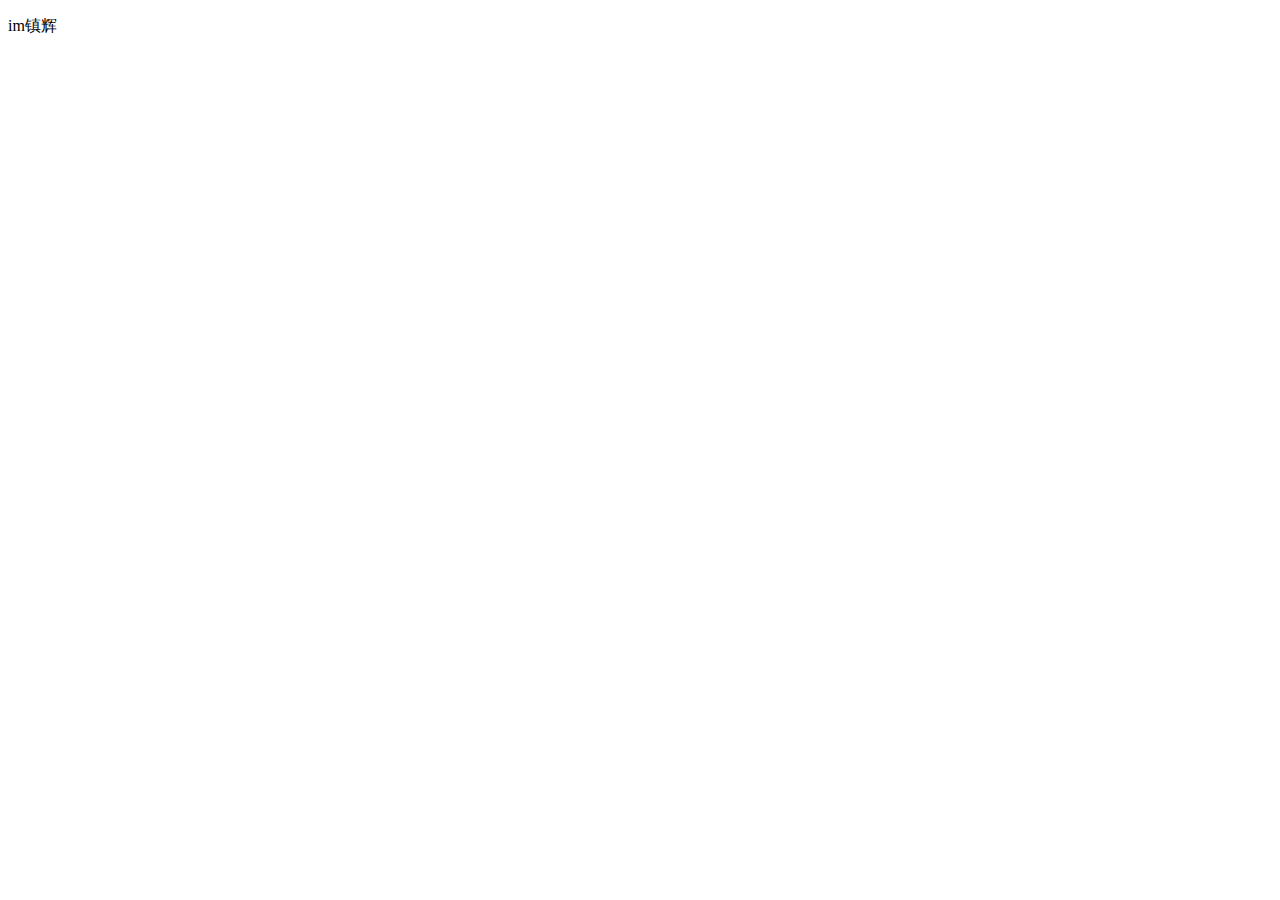
==== index6.html @ bb03d729 "第26次提交" ====
<!DOCTYPE html>
<html lang="zh">

<head>
    <meta charset="UTF-8">
    <meta http-equiv="X-UA-Compatible" content="IE=edge">
    <meta name="viewport" content="width=device-width, initial-scale=1.0">
    <title>Document</title>
</head>

<body>
    <p>
        im镇辉
    </p>
</body>

</html>
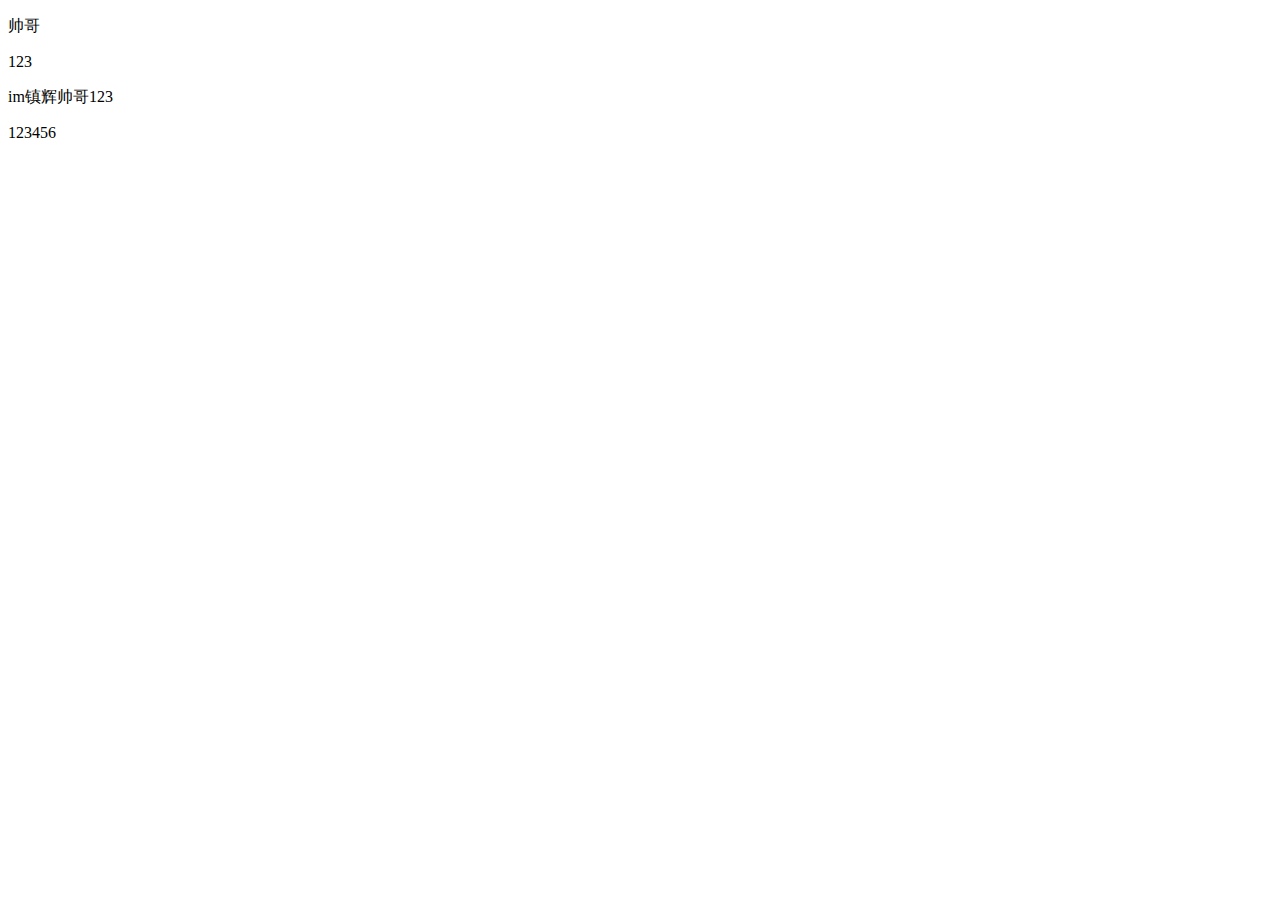
==== commit f1989d56: "第27次提交" ====
--- a/index6.html
+++ b/index6.html
@@ -9,9 +9,11 @@
 </head>
 
 <body>
+    <p>帅哥</p>123
     <p>
-        im镇辉
+        im镇辉帅哥123
     </p>
+    123456
 </body>
 
 </html>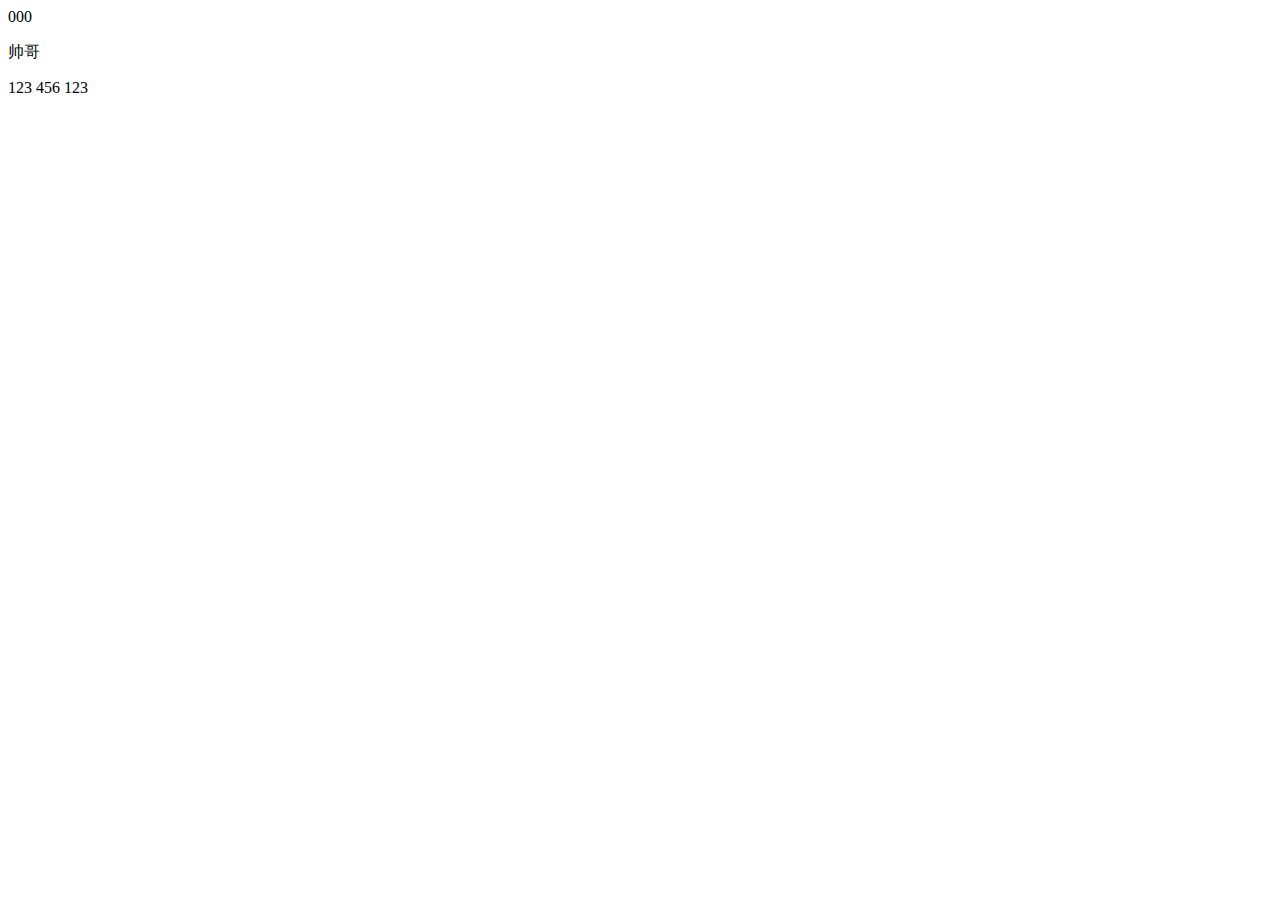
==== commit 29503ff9: "第27次提交" ====
--- a/index6.html
+++ b/index6.html
@@ -9,11 +9,11 @@
 </head>
 
 <body>
-    <p>帅哥</p>123
-    <p>
-        im镇辉帅哥123
-    </p>
-    123456
+    000
+    <p>帅哥</p>
+    123
+    456
+    123
 </body>
 
 </html>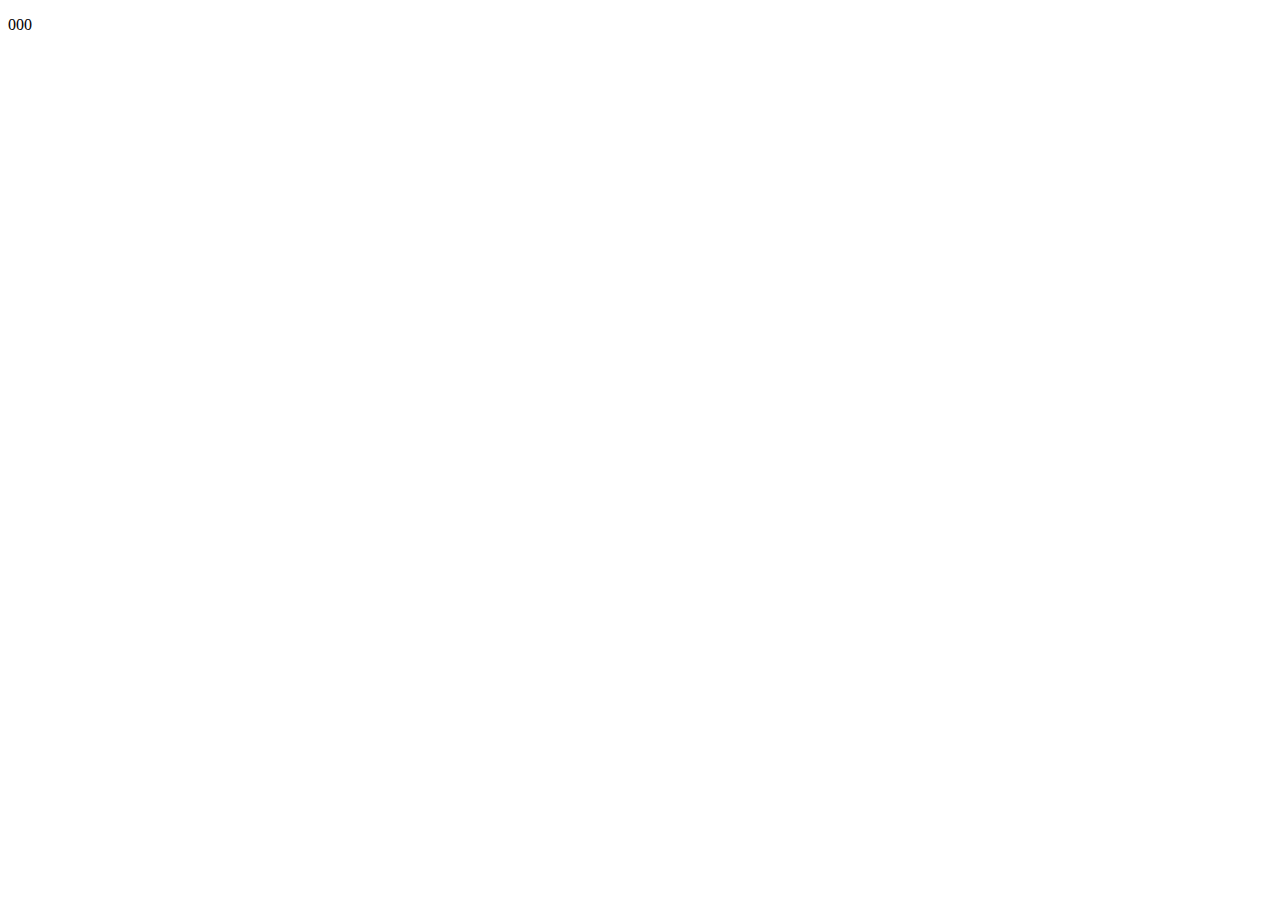
==== commit a6d62e49: "第28次更新" ====
--- a/index6.html
+++ b/index6.html
@@ -9,11 +9,9 @@
 </head>
 
 <body>
-    000
-    <p>帅哥</p>
-    123
-    456
-    123
+    <p>
+        000
+    </p>
 </body>
 
 </html>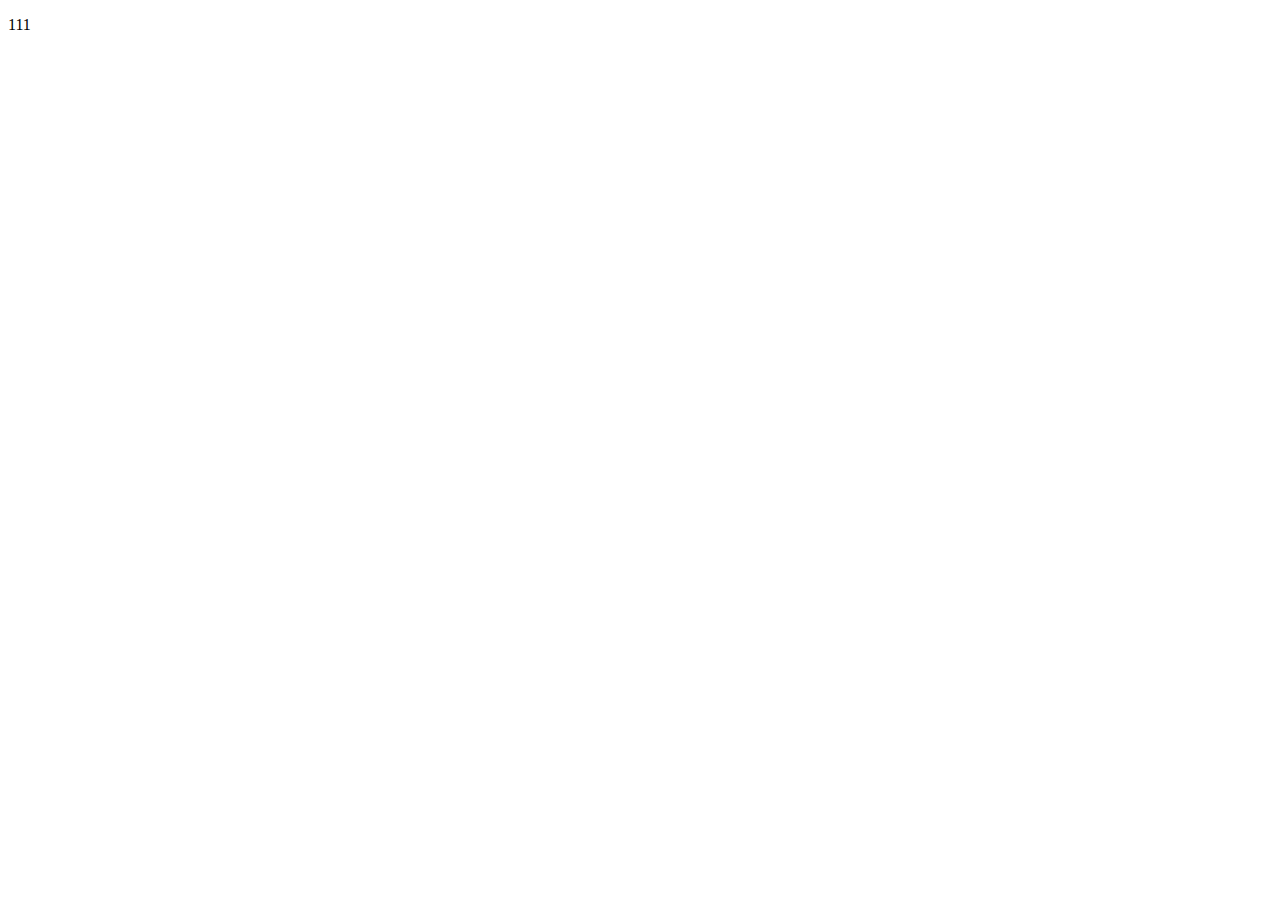
==== commit d2128b14: "第29次更新文件" ====
--- a/index6.html
+++ b/index6.html
@@ -10,7 +10,7 @@
 
 <body>
     <p>
-        000
+        111
     </p>
 </body>
 
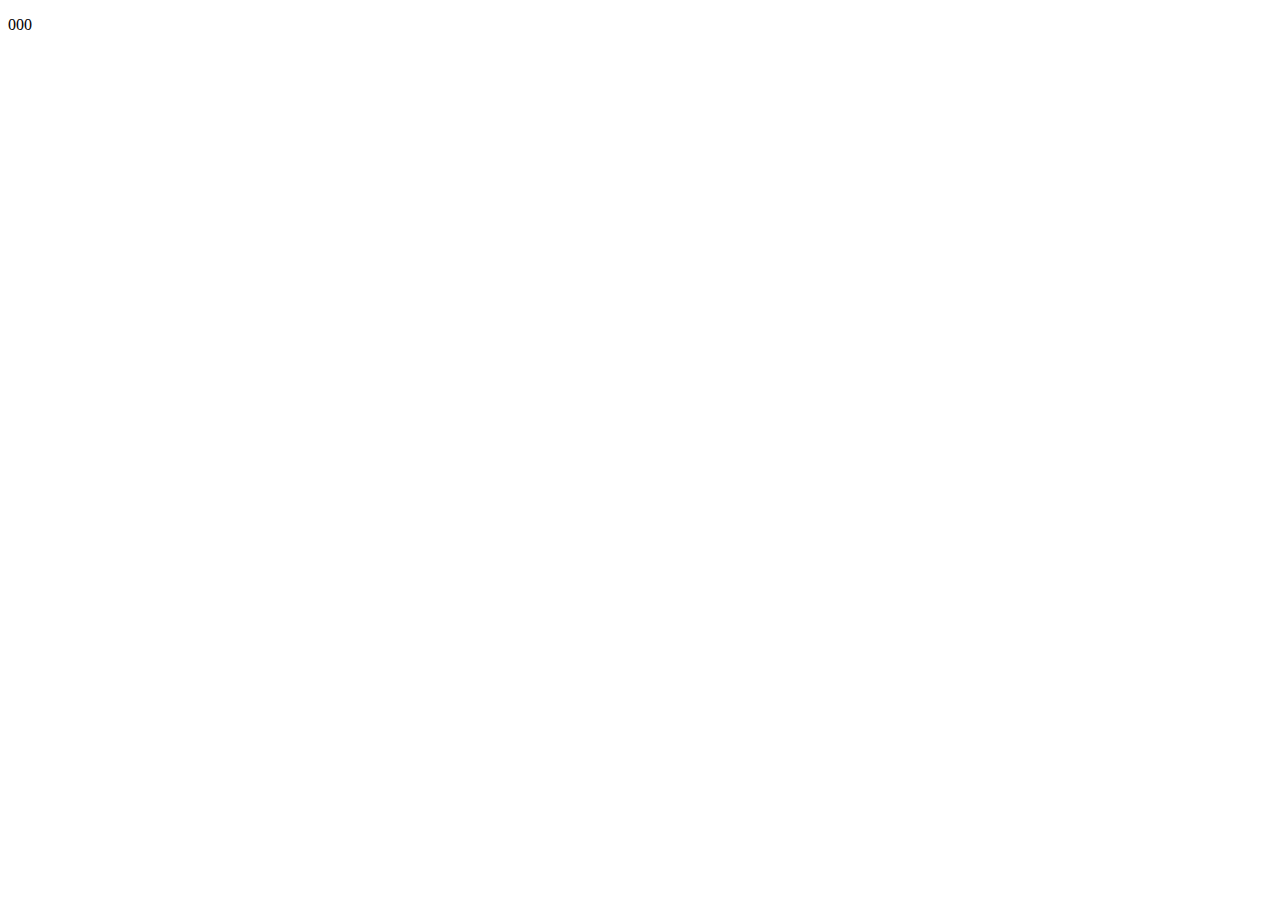
==== commit e6ee47c7: "第30次更新" ====
--- a/index6.html
+++ b/index6.html
@@ -10,7 +10,7 @@
 
 <body>
     <p>
-        111
+        000
     </p>
 </body>
 
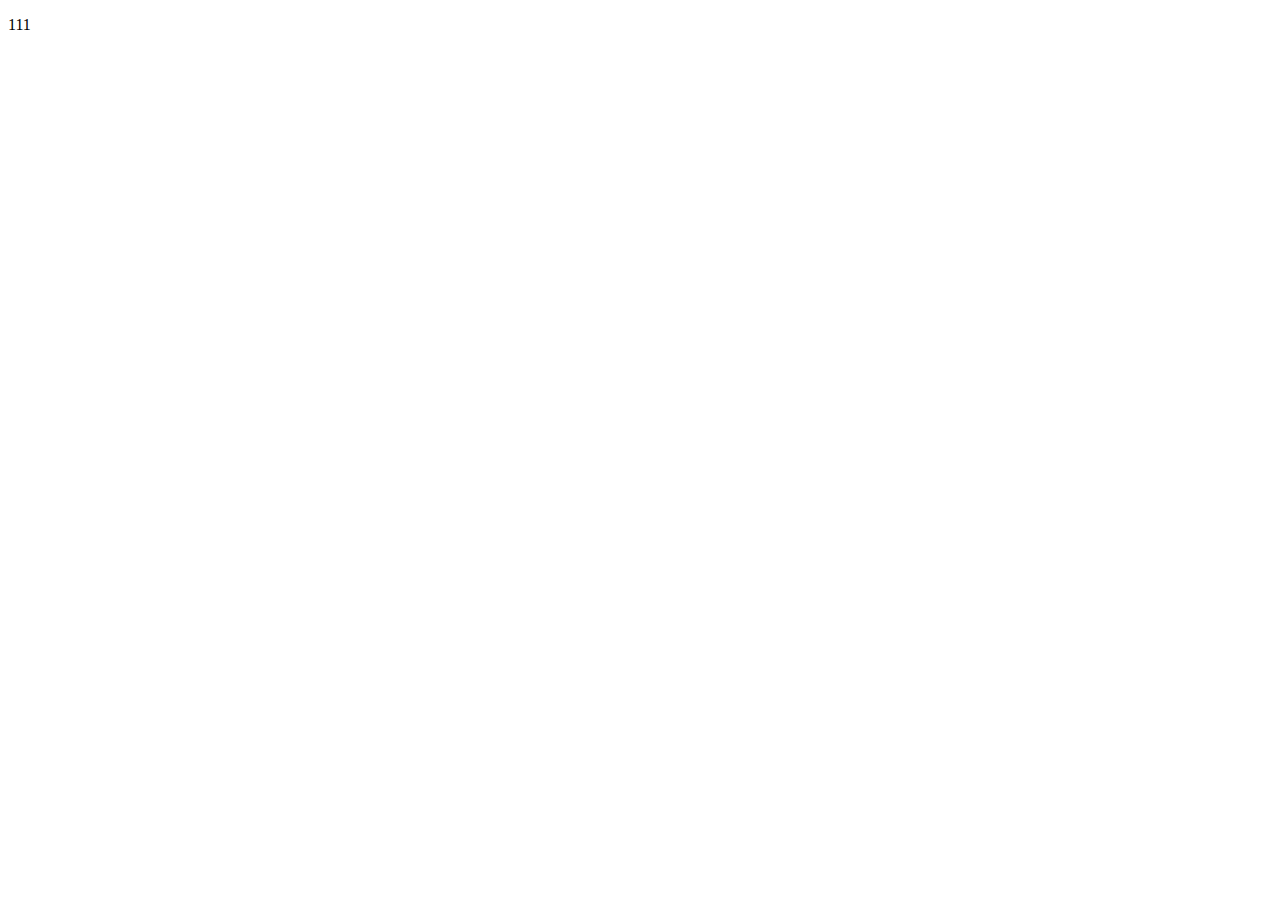
==== commit 5ba008ef: "第30次更新文件" ====
--- a/index6.html
+++ b/index6.html
@@ -10,7 +10,7 @@
 
 <body>
     <p>
-        000
+        111
     </p>
 </body>
 
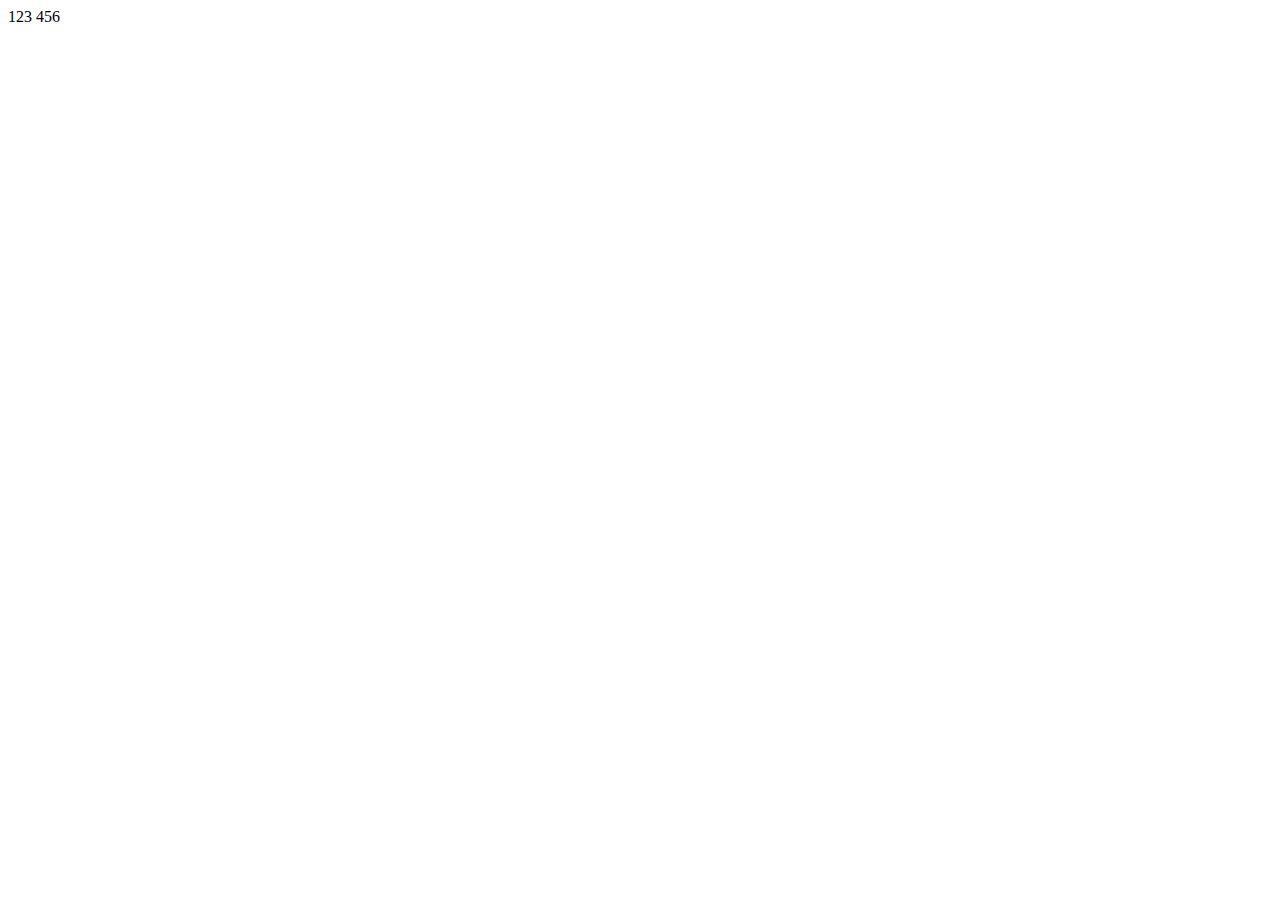
==== commit 127b3360: "第31次更新文件" ====
--- a/index6.html
+++ b/index6.html
@@ -9,9 +9,10 @@
 </head>
 
 <body>
-    <p>
-        111
-    </p>
+    <span>
+        123
+    </span>
+    <span>456</span>
 </body>
 
 </html>